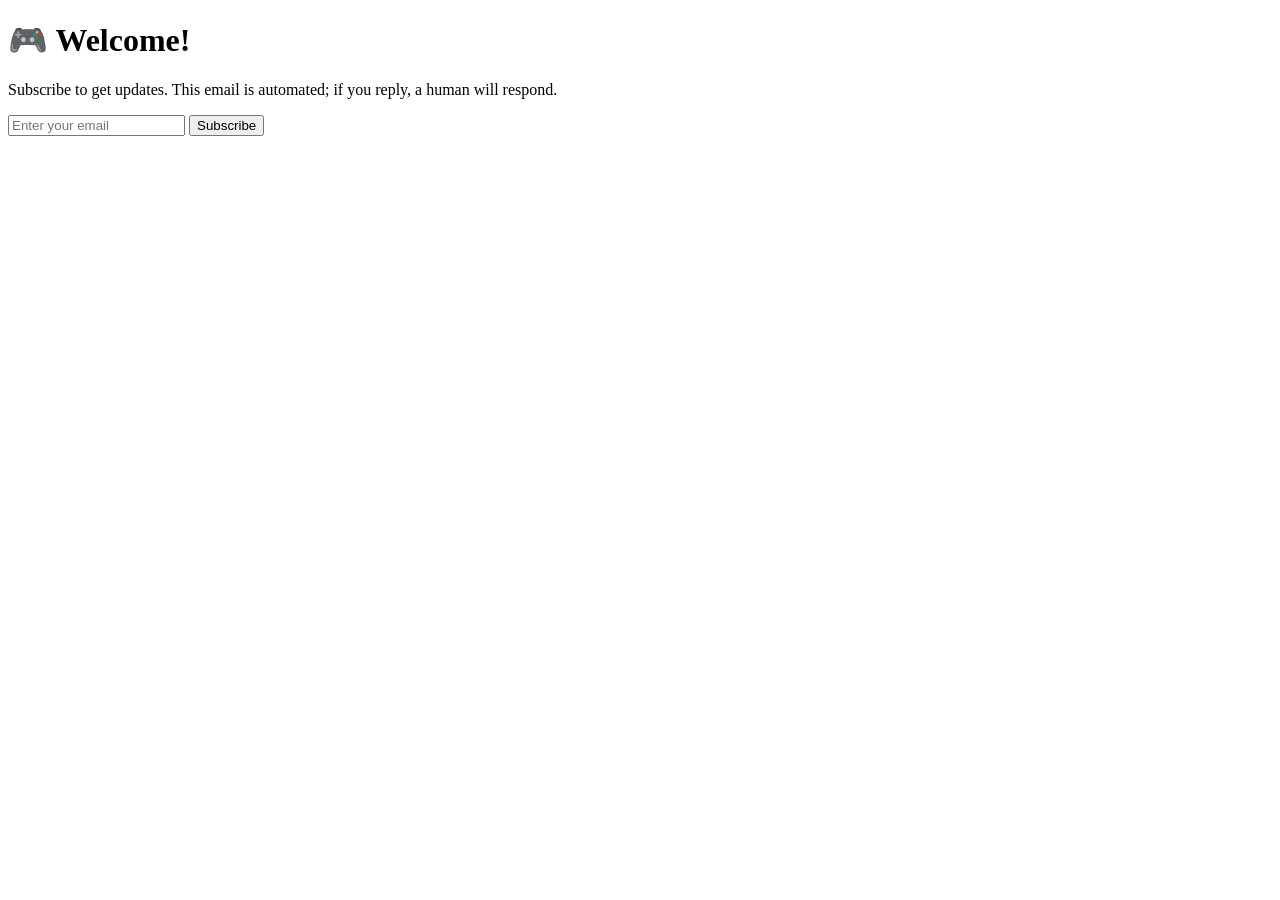
==== index.html @ fc6ea0c6 "Create index.html" ====
<!DOCTYPE html>
<html lang="en">
<head>
  <meta charset="UTF-8">
  <meta name="viewport" content="width=device-width, initial-scale=1.0">
  <title>Game Updates</title>
</head>
<body>
  <div class="container">
    <h1>🎮 Welcome!</h1>
    <p class="tagline">Subscribe to get updates. This email is automated; if you reply, a human will respond.</p>

    <form id="subscribe-form" action="https://formspree.io/f/your-form-id" method="POST">
      <input type="email" name="email" placeholder="Enter your email" required>
      <button type="submit">Subscribe</button>
      <p class="success-message" id="success-message"></p>
    </form>

  </div>
</body>
</html>
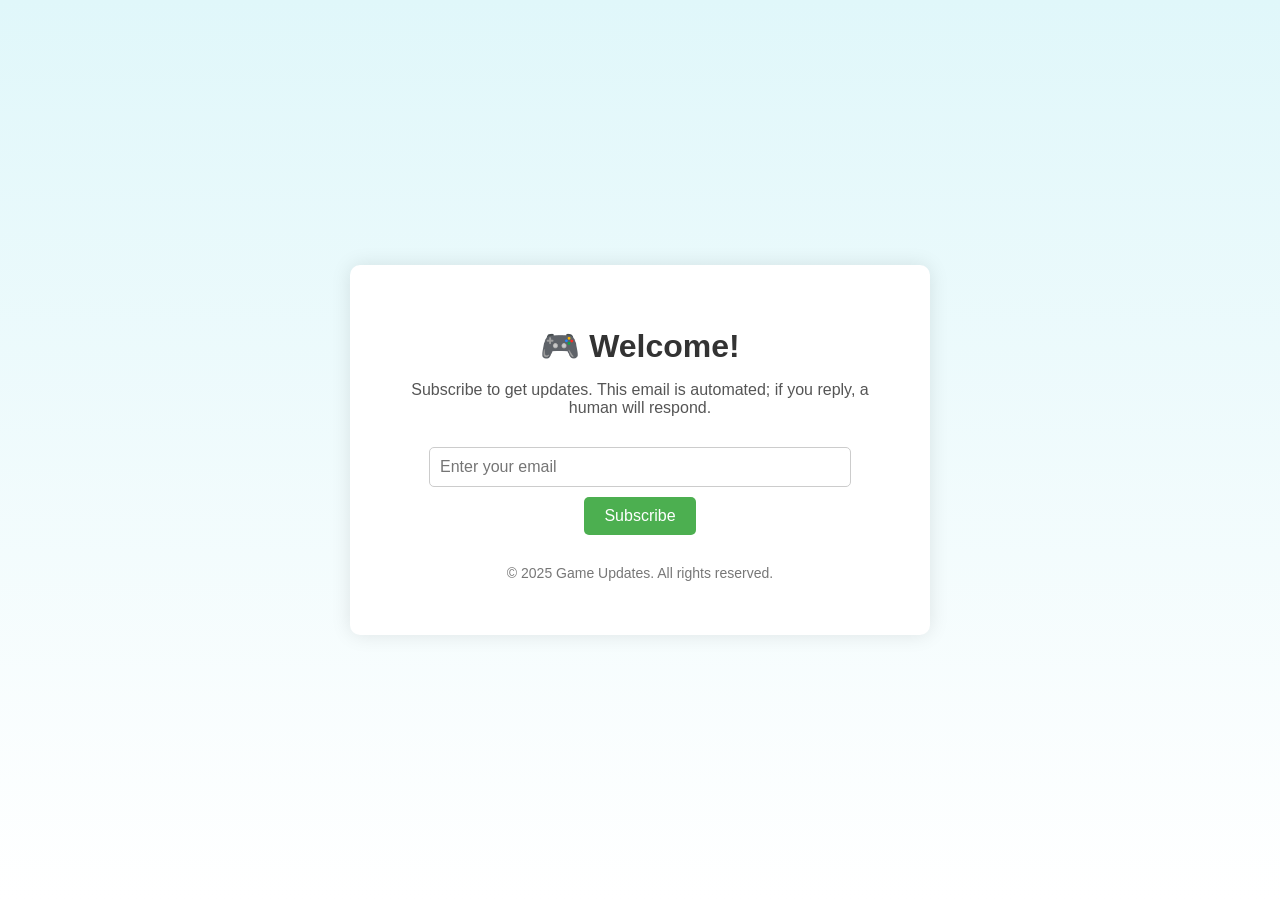
==== commit 3c12a7f5: "Update index.html" ====
--- a/index.html
+++ b/index.html
@@ -4,18 +4,28 @@
   <meta charset="UTF-8">
   <meta name="viewport" content="width=device-width, initial-scale=1.0">
   <title>Game Updates</title>
+  <link rel="stylesheet" href="style.css">
 </head>
 <body>
-  <div class="container">
-    <h1>🎮 Welcome!</h1>
-    <p class="tagline">Subscribe to get updates. This email is automated; if you reply, a human will respond.</p>
+  <main class="container">
+    <header>
+      <h1>🎮 Welcome!</h1>
+      <p class="tagline">Subscribe to get updates. This email is automated; if you reply, a human will respond.</p>
+    </header>
 
-    <form id="subscribe-form" action="https://formspree.io/f/your-form-id" method="POST">
-      <input type="email" name="email" placeholder="Enter your email" required>
-      <button type="submit">Subscribe</button>
-      <p class="success-message" id="success-message"></p>
-    </form>
+    <section class="subscription">
+      <form id="subscribe-form" action="https://formspree.io/f/xblaqnnn" method="POST">
+        <input type="email" name="email" placeholder="Enter your email" required>
+        <button type="submit">Subscribe</button>
+        <p class="success-message" id="success-message"></p>
+      </form>
+    </section>
 
-  </div>
+    <footer>
+      <p>© 2025 Game Updates. All rights reserved.</p>
+    </footer>
+  </main>
+
+  <script src="script.js"></script>
 </body>
 </html>
--- a/style.css
+++ b/style.css
@@ -0,0 +1,74 @@
+/* General body styling */
+body {
+  font-family: 'Segoe UI', Tahoma, Geneva, Verdana, sans-serif;
+  background: linear-gradient(to bottom, #e0f7fa, #ffffff);
+  margin: 0;
+  padding: 0;
+  display: flex;
+  justify-content: center;
+  align-items: center;
+  min-height: 100vh;
+}
+
+/* Container box for the content */
+.container {
+  max-width: 500px;
+  width: 90%;
+  background: #ffffff;
+  padding: 40px;
+  border-radius: 10px;
+  box-shadow: 0 0 20px rgba(0,0,0,0.1);
+  text-align: center;
+}
+
+/* Headings */
+h1 {
+  color: #333;
+  margin-bottom: 10px;
+}
+
+/* Subtext / tagline */
+.tagline {
+  color: #555;
+  font-size: 16px;
+  margin-bottom: 20px;
+}
+
+/* Email input */
+input[type="email"] {
+  padding: 10px;
+  width: 80%;
+  margin: 10px 0;
+  border-radius: 5px;
+  border: 1px solid #ccc;
+  font-size: 16px;
+}
+
+/* Subscribe button */
+button {
+  padding: 10px 20px;
+  background: #4CAF50;
+  color: white;
+  border: none;
+  border-radius: 5px;
+  cursor: pointer;
+  font-size: 16px;
+}
+
+button:hover {
+  background: #45a049;
+}
+
+/* Success message text */
+.success-message {
+  color: green;
+  margin-top: 10px;
+}
+
+/* Footer styling */
+footer {
+  margin-top: 30px;
+  color: #777;
+  font-size: 14px;
+}
+
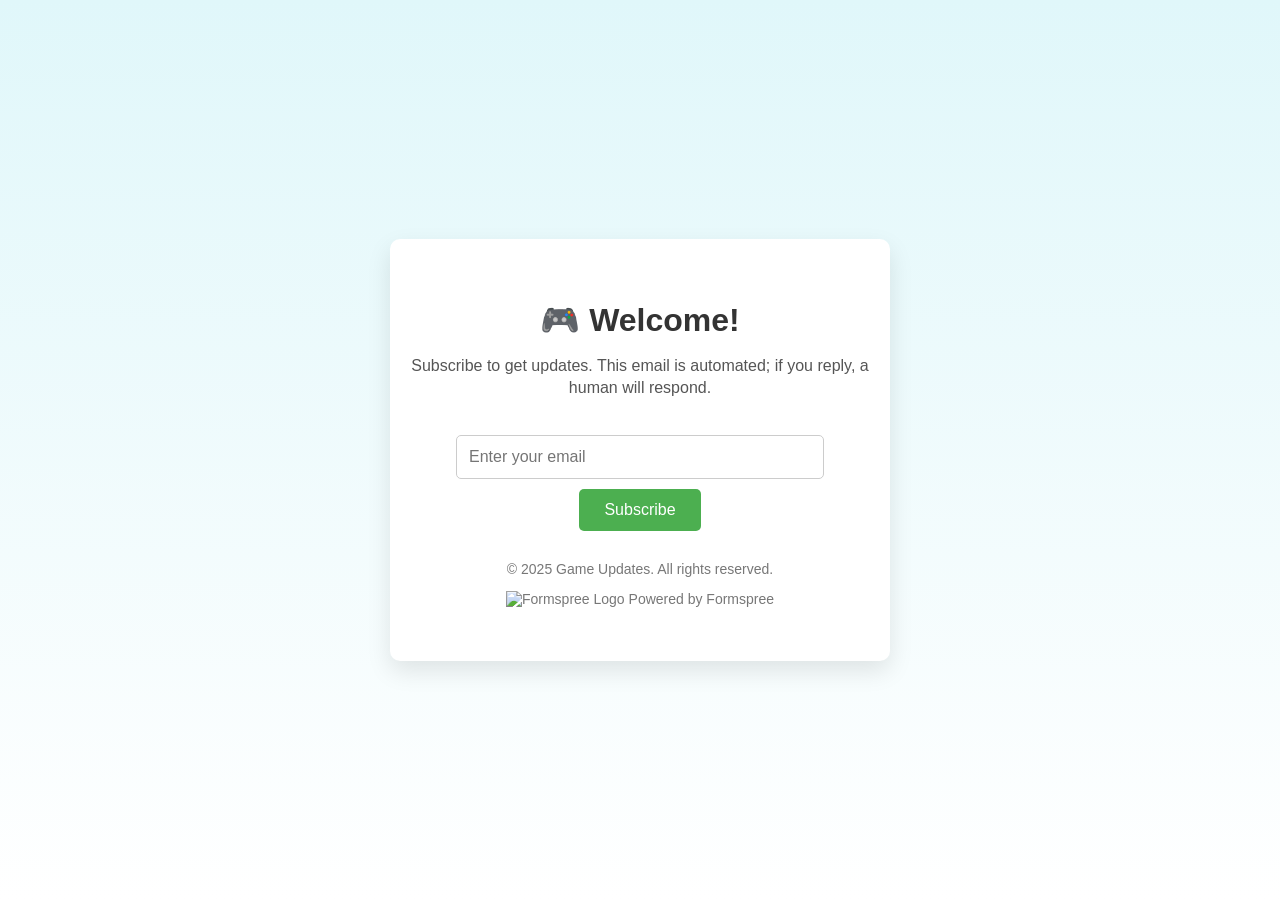
==== commit 28248166: "Update index.html" ====
--- a/index.html
+++ b/index.html
@@ -22,8 +22,15 @@
     </section>
 
     <footer>
-      <p>© 2025 Game Updates. All rights reserved.</p>
-    </footer>
+  <p>© 2025 Game Updates. All rights reserved.</p>
+  <p class="powered-by">
+    <img src="https://ci3.googleusercontent.com/meips/ADKq_Nbw1KppzggLS7FOaFErXUPRhr7I6_US8gE1yreEwp3qJXZ08H6XRE8KJk1-A7eLmjkZGLkkQlglcPYtbVaDqkoBOFK4yl2sE_RV=s0-d-e1-ft#https://formspree.io/static/img/formspree-logo2x.png" 
+         alt="Formspree Logo" 
+         class="formspree-logo">
+    Powered by Formspree
+  </p>
+</footer>
+
   </main>
 
   <script src="script.js"></script>
--- a/style.css
+++ b/style.css
@@ -4,71 +4,77 @@
   background: linear-gradient(to bottom, #e0f7fa, #ffffff);
   margin: 0;
   padding: 0;
+  min-height: 100vh;
   display: flex;
   justify-content: center;
   align-items: center;
-  min-height: 100vh;
 }
 
 /* Container box for the content */
 .container {
+  width: 90%;
   max-width: 500px;
-  width: 90%;
-  background: #ffffff;
-  padding: 40px;
+  background-color: #ffffff;
+  padding: 40px 20px; /* Slightly smaller padding for mobile */
   border-radius: 10px;
-  box-shadow: 0 0 20px rgba(0,0,0,0.1);
+  box-shadow: 0 10px 25px rgba(0, 0, 0, 0.1);
   text-align: center;
+  box-sizing: border-box;
 }
 
 /* Headings */
 h1 {
-  color: #333;
+  color: #333333;
   margin-bottom: 10px;
+  font-size: 2em;
 }
 
 /* Subtext / tagline */
 .tagline {
-  color: #555;
+  color: #555555;
   font-size: 16px;
-  margin-bottom: 20px;
+  margin-bottom: 25px;
+  line-height: 1.4;
 }
 
 /* Email input */
 input[type="email"] {
-  padding: 10px;
+  padding: 12px;
   width: 80%;
   margin: 10px 0;
   border-radius: 5px;
   border: 1px solid #ccc;
   font-size: 16px;
+  box-sizing: border-box;
 }
 
 /* Subscribe button */
 button {
-  padding: 10px 20px;
-  background: #4CAF50;
+  padding: 12px 25px;
+  background-color: #4CAF50;
   color: white;
   border: none;
   border-radius: 5px;
   cursor: pointer;
   font-size: 16px;
+  transition: background 0.3s;
 }
 
 button:hover {
-  background: #45a049;
+  background-color: #45a049;
 }
 
 /* Success message text */
 .success-message {
   color: green;
-  margin-top: 10px;
+  margin-top: 15px;
+  font-weight: bold;
 }
 
 /* Footer styling */
 footer {
   margin-top: 30px;
-  color: #777;
+  color: #777777;
   font-size: 14px;
 }
 
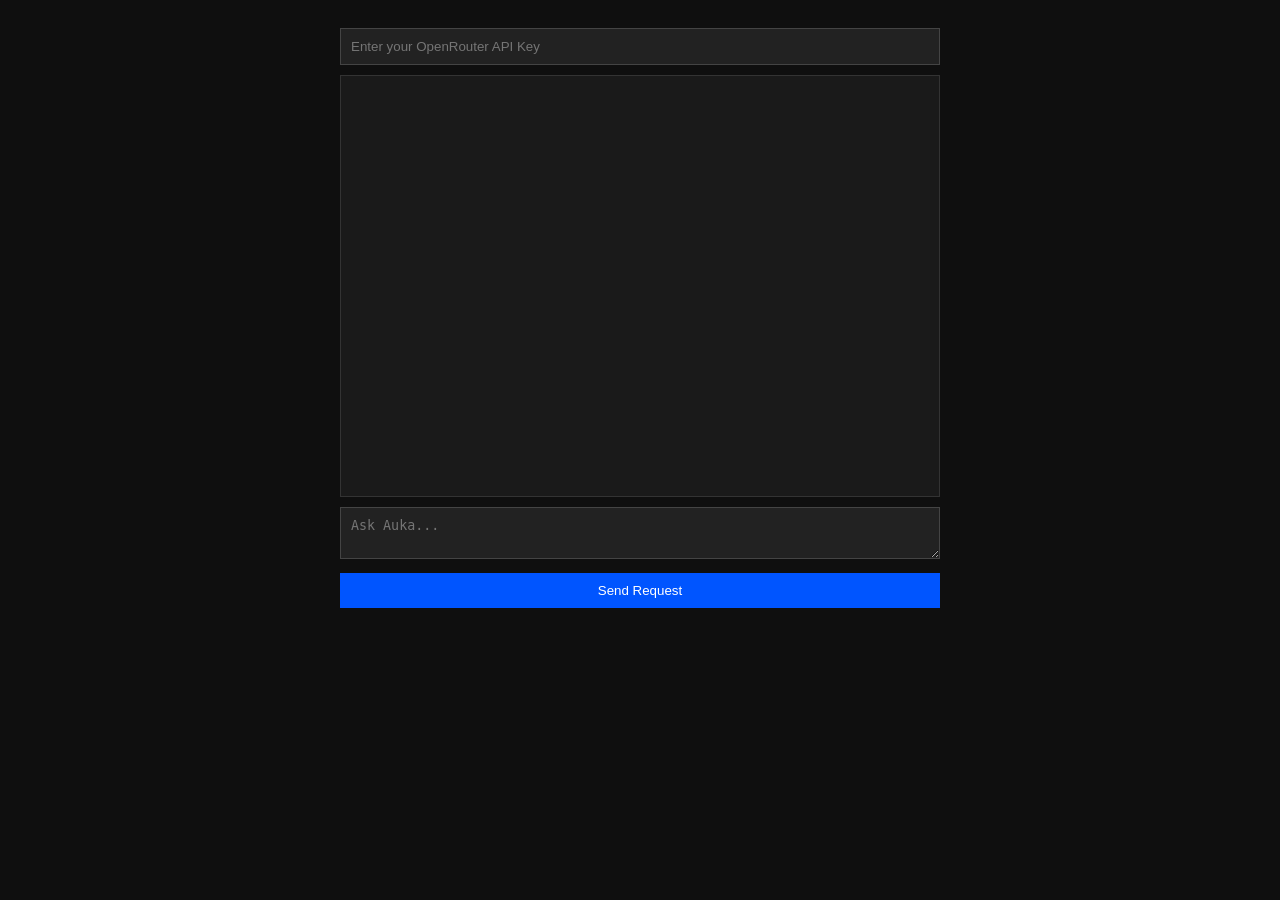
==== commit 52290a7f: "Add basic chat interface in index.html" ====
--- a/index.html
+++ b/index.html
@@ -1,38 +1,43 @@
 <!DOCTYPE html>
-<html lang="en">
+<html>
 <head>
-  <meta charset="UTF-8">
-  <meta name="viewport" content="width=device-width, initial-scale=1.0">
-  <title>Game Updates</title>
-  <link rel="stylesheet" href="style.css">
+<style>
+    body { background: #0f0f0f; color: #eee; font-family: sans-serif; display: flex; justify-content: center; padding: 20px; }
+    #container { width: 100%; max-width: 600px; }
+    #chat { height: 400px; border: 1px solid #333; overflow-y: scroll; padding: 10px; margin-bottom: 10px; background: #1a1a1a; }
+    input, textarea, button { width: 100%; margin-bottom: 10px; padding: 10px; box-sizing: border-box; background: #222; color: #fff; border: 1px solid #444; }
+    button { background: #0055ff; border: none; cursor: pointer; }
+</style>
 </head>
 <body>
-  <main class="container">
-    <header>
-      <h1>🎮 Welcome!</h1>
-      <p class="tagline">Subscribe to get updates. This email is automated; if you reply, a human will respond.</p>
-    </header>
 
-    <section class="subscription">
-      <form id="subscribe-form" action="https://formspree.io/f/xblaqnnn" method="POST">
-        <input type="email" name="email" placeholder="Enter your email" required>
-        <button type="submit">Subscribe</button>
-        <p class="success-message" id="success-message"></p>
-      </form>
-    </section>
+<div id="container">
+    <input type="password" id="key" placeholder="Enter your OpenRouter API Key">
+    <div id="chat"></div>
+    <textarea id="prompt" placeholder="Ask Auka..."></textarea>
+    <button onclick="send()">Send Request</button>
+</div>
 
-    <footer>
-  <p>© 2025 Game Updates. All rights reserved.</p>
-  <p class="powered-by">
-    <img src="https://ci3.googleusercontent.com/meips/ADKq_Nbw1KppzggLS7FOaFErXUPRhr7I6_US8gE1yreEwp3qJXZ08H6XRE8KJk1-A7eLmjkZGLkkQlglcPYtbVaDqkoBOFK4yl2sE_RV=s0-d-e1-ft#https://formspree.io/static/img/formspree-logo2x.png" 
-         alt="Formspree Logo" 
-         class="formspree-logo">
-    Powered by Formspree
-  </p>
-</footer>
-
-  </main>
-
-  <script src="script.js"></script>
+<script>
+async function send() {
+    const key = document.getElementById('key').value;
+    const prompt = document.getElementById('prompt').value;
+    const chat = document.getElementById('chat');
+    
+    chat.innerHTML += `<div><b>You:</b> ${prompt}</div>`;
+    
+    const res = await fetch("https://openrouter.ai/api/v1/chat/completions", {
+        method: "POST",
+        headers: { "Authorization": `Bearer ${key}`, "Content-Type": "application/json" },
+        body: JSON.stringify({
+            model: "openai/gpt-oss-120b:free",
+            messages: [{ role: "user", content: prompt }]
+        })
+    });
+    
+    const data = await res.json();
+    chat.innerHTML += `<div><b>Auka:</b> ${data.choices[0].message.content}</div>`;
+}
+</script>
 </body>
 </html>
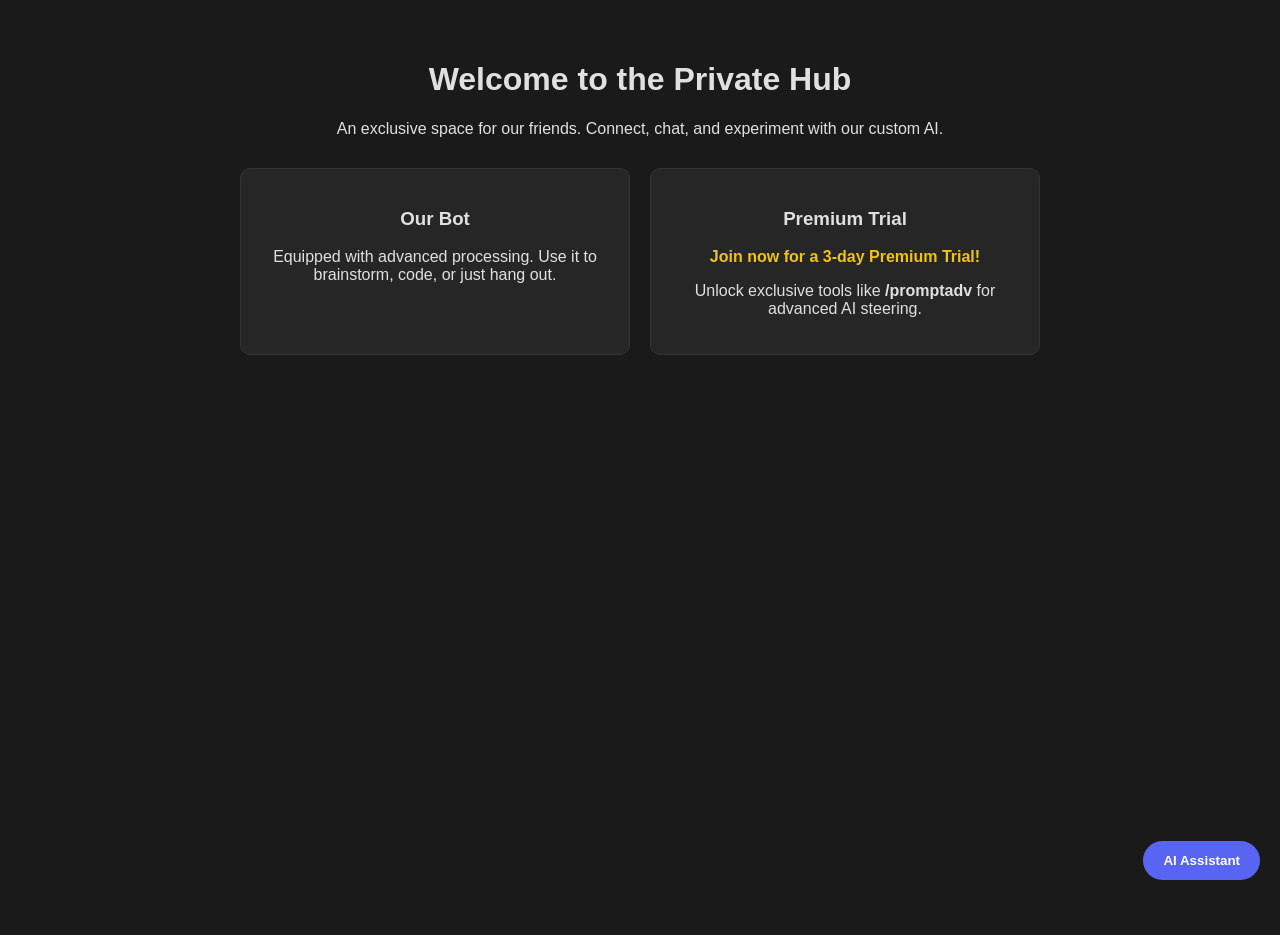
==== commit 9596e3f7: "Revamp index.html for Community Hub layout and features Updated the HTML structure and styles for th" ====
--- a/index.html
+++ b/index.html
@@ -1,43 +1,109 @@
 <!DOCTYPE html>
-<html>
+<html lang="en">
 <head>
-<style>
-    body { background: #0f0f0f; color: #eee; font-family: sans-serif; display: flex; justify-content: center; padding: 20px; }
-    #container { width: 100%; max-width: 600px; }
-    #chat { height: 400px; border: 1px solid #333; overflow-y: scroll; padding: 10px; margin-bottom: 10px; background: #1a1a1a; }
-    input, textarea, button { width: 100%; margin-bottom: 10px; padding: 10px; box-sizing: border-box; background: #222; color: #fff; border: 1px solid #444; }
-    button { background: #0055ff; border: none; cursor: pointer; }
-</style>
+    <meta charset="UTF-8">
+    <meta name="viewport" content="width=device-width, initial-scale=1.0">
+    <title>Community Hub</title>
+    <style>
+        body { font-family: 'Segoe UI', sans-serif; background: #1a1a1a; color: #e0e0e0; margin: 0; padding: 40px; }
+        .hero { max-width: 800px; margin: 0 auto; text-align: center; }
+        .feature-grid { display: grid; grid-template-columns: 1fr 1fr; gap: 20px; margin-top: 30px; }
+        .card { background: #262626; padding: 20px; border-radius: 10px; border: 1px solid #333; }
+        .premium-tag { color: #f1c40f; font-weight: bold; }
+        .discord-widget { margin-top: 40px; display: flex; justify-content: center; }
+        
+        #ai-chat-container { position: fixed; bottom: 20px; right: 20px; z-index: 1000; }
+        #chat-window { width: 320px; height: 450px; background: #2c2c2c; border: 1px solid #444; border-radius: 8px; margin-bottom: 10px; padding: 15px; display: none; overflow-y: auto; box-shadow: 0 4px 15px rgba(0,0,0,0.5); }
+        #chat-toggle { padding: 12px 20px; cursor: pointer; background: #5865F2; color: white; border: none; border-radius: 20px; font-weight: bold; }
+        input { width: 80%; padding: 8px; margin-top: 10px; }
+    </style>
 </head>
 <body>
 
-<div id="container">
-    <input type="password" id="key" placeholder="Enter your OpenRouter API Key">
-    <div id="chat"></div>
-    <textarea id="prompt" placeholder="Ask Auka..."></textarea>
-    <button onclick="send()">Send Request</button>
-</div>
+    <div class="hero">
+        <h1>Welcome to the Private Hub</h1>
+        <p>An exclusive space for our friends. Connect, chat, and experiment with our custom AI.</p>
+        
+        <div class="feature-grid">
+            <div class="card">
+                <h3>Our Bot</h3>
+                <p>Equipped with advanced processing. Use it to brainstorm, code, or just hang out.</p>
+            </div>
+            <div class="card">
+                <h3>Premium Trial</h3>
+                <p class="premium-tag">Join now for a 3-day Premium Trial!</p>
+                <p>Unlock exclusive tools like <b>/promptadv</b> for advanced AI steering.</p>
+            </div>
+        </div>
+
+        <div class="discord-widget">
+            <iframe src="https://discord.com/widget?id=1514450483505397831&theme=dark" width="350" height="500" allowtransparency="true" frameborder="0" sandbox="allow-popups allow-popups-to-escape-sandbox allow-same-origin allow-scripts"></iframe>
+        </div>
+    </div>
+
+    <div id="ai-chat-container">
+        <div id="chat-window">
+            <div id="chat-messages"></div>
+            <input type="text" id="user-input" placeholder="Ask anything...">
+            <button onclick="sendMessage()">Send</button>
+        </div>
+        <button id="chat-toggle" onclick="toggleChat()">AI Assistant</button>
+    </div>
 
 <script>
-async function send() {
-    const key = document.getElementById('key').value;
-    const prompt = document.getElementById('prompt').value;
-    const chat = document.getElementById('chat');
-    
-    chat.innerHTML += `<div><b>You:</b> ${prompt}</div>`;
-    
-    const res = await fetch("https://openrouter.ai/api/v1/chat/completions", {
-        method: "POST",
-        headers: { "Authorization": `Bearer ${key}`, "Content-Type": "application/json" },
-        body: JSON.stringify({
-            model: "openai/gpt-oss-120b:free",
-            messages: [{ role: "user", content: prompt }]
-        })
-    });
-    
-    const data = await res.json();
-    chat.innerHTML += `<div><b>Auka:</b> ${data.choices[0].message.content}</div>`;
-}
+    function toggleChat() {
+        const chat = document.getElementById('chat-window');
+        chat.style.display = chat.style.display === 'none' ? 'block' : 'none';
+    }
+
+    async function sendMessage() {
+        const input = document.getElementById('user-input');
+        const message = input.value;
+        const apiKey = "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";
+
+        // Get current count from browser storage, default to 0
+        let count = parseInt(localStorage.getItem('msgCount') || 0);
+
+        if (count >= 5) {
+            document.getElementById('chat-messages').innerHTML += 
+                `<p style="color: #f1c40f;"><b>System:</b> Limit reached! Join the Discord to keep chatting.</p>`;
+            input.disabled = true;
+            return;
+        }
+
+        if (!message) return;
+
+        document.getElementById('chat-messages').innerHTML += `<p><b>You:</b> ${message}</p>`;
+        input.value = '';
+
+        try {
+            const response = await fetch("https://openrouter.ai/api/v1/chat/completions", {
+                method: "POST",
+                headers: {
+                    "Authorization": `Bearer ${apiKey}`,
+                    "Content-Type": "application/json"
+                },
+                body: JSON.stringify({
+                    model: "openai/gpt-oss-20b",
+                    messages: [{ role: "user", content: message }]
+                })
+            });
+            const data = await response.json();
+            document.getElementById('chat-messages').innerHTML += `<p><b>AI:</b> ${data.choices[0].message.content}</p>`;
+            
+            // Increment and save count
+            count++;
+            localStorage.setItem('msgCount', count);
+            
+            if (count >= 5) {
+                document.getElementById('chat-messages').innerHTML += 
+                    `<p style="color: #f1c40f;"><b>System:</b> You've used your 5 free messages. Join our Discord to continue!</p>`;
+                input.disabled = true;
+            }
+        } catch (error) {
+            document.getElementById('chat-messages').innerHTML += `<p style="color:red;">Error connecting to AI.</p>`;
+        }
+    }
 </script>
 </body>
 </html>
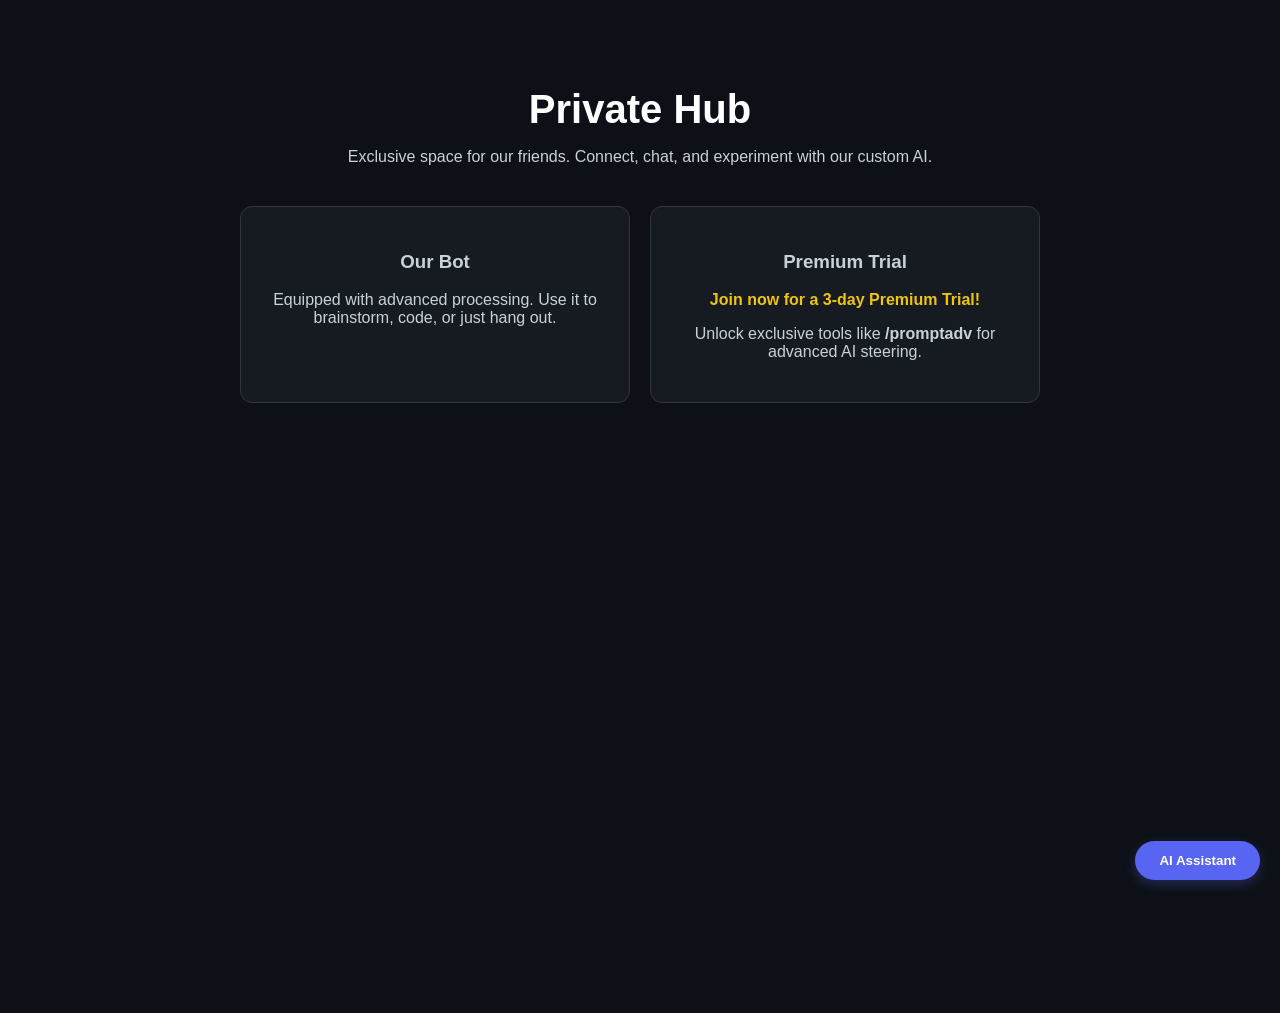
==== commit 03d18c97: "Enhance styles and update chat window behavior Refactor styles and improve chat window functionality" ====
--- a/index.html
+++ b/index.html
@@ -5,24 +5,67 @@
     <meta name="viewport" content="width=device-width, initial-scale=1.0">
     <title>Community Hub</title>
     <style>
-        body { font-family: 'Segoe UI', sans-serif; background: #1a1a1a; color: #e0e0e0; margin: 0; padding: 40px; }
+        :root {
+            --bg: #0d1117;
+            --card-bg: #161b22;
+            --border: #30363d;
+            --accent: #5865F2;
+            --text: #c9d1d9;
+            --gold: #f1c40f;
+        }
+
+        body { 
+            font-family: -apple-system, BlinkMacSystemFont, "Segoe UI", Roboto, sans-serif; 
+            background: var(--bg); 
+            color: var(--text); 
+            margin: 0; 
+            padding: 60px 20px; 
+        }
+
         .hero { max-width: 800px; margin: 0 auto; text-align: center; }
-        .feature-grid { display: grid; grid-template-columns: 1fr 1fr; gap: 20px; margin-top: 30px; }
-        .card { background: #262626; padding: 20px; border-radius: 10px; border: 1px solid #333; }
-        .premium-tag { color: #f1c40f; font-weight: bold; }
-        .discord-widget { margin-top: 40px; display: flex; justify-content: center; }
+        h1 { font-size: 2.5rem; margin-bottom: 10px; color: #ffffff; }
+
+        .feature-grid { display: grid; grid-template-columns: 1fr 1fr; gap: 20px; margin-top: 40px; }
+        .card { 
+            background: var(--card-bg); 
+            padding: 25px; 
+            border-radius: 12px; 
+            border: 1px solid var(--border);
+            transition: transform 0.2s;
+        }
+        .card:hover { border-color: #8b949e; }
+        .premium-tag { color: var(--gold); font-weight: 600; margin-bottom: 10px; display: block; }
+
+        .discord-widget { margin-top: 50px; display: flex; justify-content: center; }
         
         #ai-chat-container { position: fixed; bottom: 20px; right: 20px; z-index: 1000; }
-        #chat-window { width: 320px; height: 450px; background: #2c2c2c; border: 1px solid #444; border-radius: 8px; margin-bottom: 10px; padding: 15px; display: none; overflow-y: auto; box-shadow: 0 4px 15px rgba(0,0,0,0.5); }
-        #chat-toggle { padding: 12px 20px; cursor: pointer; background: #5865F2; color: white; border: none; border-radius: 20px; font-weight: bold; }
-        input { width: 80%; padding: 8px; margin-top: 10px; }
+        #chat-window { 
+            width: 320px; height: 450px; background: var(--card-bg); 
+            border: 1px solid var(--border); border-radius: 12px; margin-bottom: 15px; 
+            padding: 15px; display: none; flex-direction: column;
+            box-shadow: 0 8px 24px rgba(0,0,0,0.4);
+        }
+        #chat-messages { flex-grow: 1; overflow-y: auto; margin-bottom: 10px; font-size: 0.9rem; }
+        #chat-toggle { 
+            padding: 12px 24px; cursor: pointer; background: var(--accent); 
+            color: white; border: none; border-radius: 30px; font-weight: 600;
+            box-shadow: 0 4px 12px rgba(88, 101, 242, 0.3);
+        }
+        input { 
+            width: 100%; padding: 10px; border-radius: 6px; border: 1px solid var(--border);
+            background: #0d1117; color: white; box-sizing: border-box;
+        }
+        button { 
+            margin-top: 8px; width: 100%; padding: 8px; border-radius: 6px;
+            border: none; background: var(--accent); color: white; cursor: pointer;
+        }
     </style>
 </head>
 <body>
 
     <div class="hero">
-        <h1>Welcome to the Private Hub</h1>
-        <p>An exclusive space for our friends. Connect, chat, and experiment with our custom AI.</p>
+        <h1>Private Hub</h1>
+        <p>Exclusive space for our friends. Connect, chat, and experiment with our custom AI.</p>
         
         <div class="feature-grid">
             <div class="card">
@@ -31,7 +74,7 @@
             </div>
             <div class="card">
                 <h3>Premium Trial</h3>
-                <p class="premium-tag">Join now for a 3-day Premium Trial!</p>
+                <span class="premium-tag">Join now for a 3-day Premium Trial!</span>
                 <p>Unlock exclusive tools like <b>/promptadv</b> for advanced AI steering.</p>
             </div>
         </div>
@@ -53,7 +96,7 @@
 <script>
     function toggleChat() {
         const chat = document.getElementById('chat-window');
-        chat.style.display = chat.style.display === 'none' ? 'block' : 'none';
+        chat.style.display = chat.style.display === 'none' ? 'flex' : 'none';
     }
 
     async function sendMessage() {
@@ -61,7 +104,6 @@
         const message = input.value;
         const apiKey = "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";
 
-        // Get current count from browser storage, default to 0
         let count = parseInt(localStorage.getItem('msgCount') || 0);
 
         if (count >= 5) {
@@ -91,7 +133,6 @@
             const data = await response.json();
             document.getElementById('chat-messages').innerHTML += `<p><b>AI:</b> ${data.choices[0].message.content}</p>`;
             
-            // Increment and save count
             count++;
             localStorage.setItem('msgCount', count);
             
